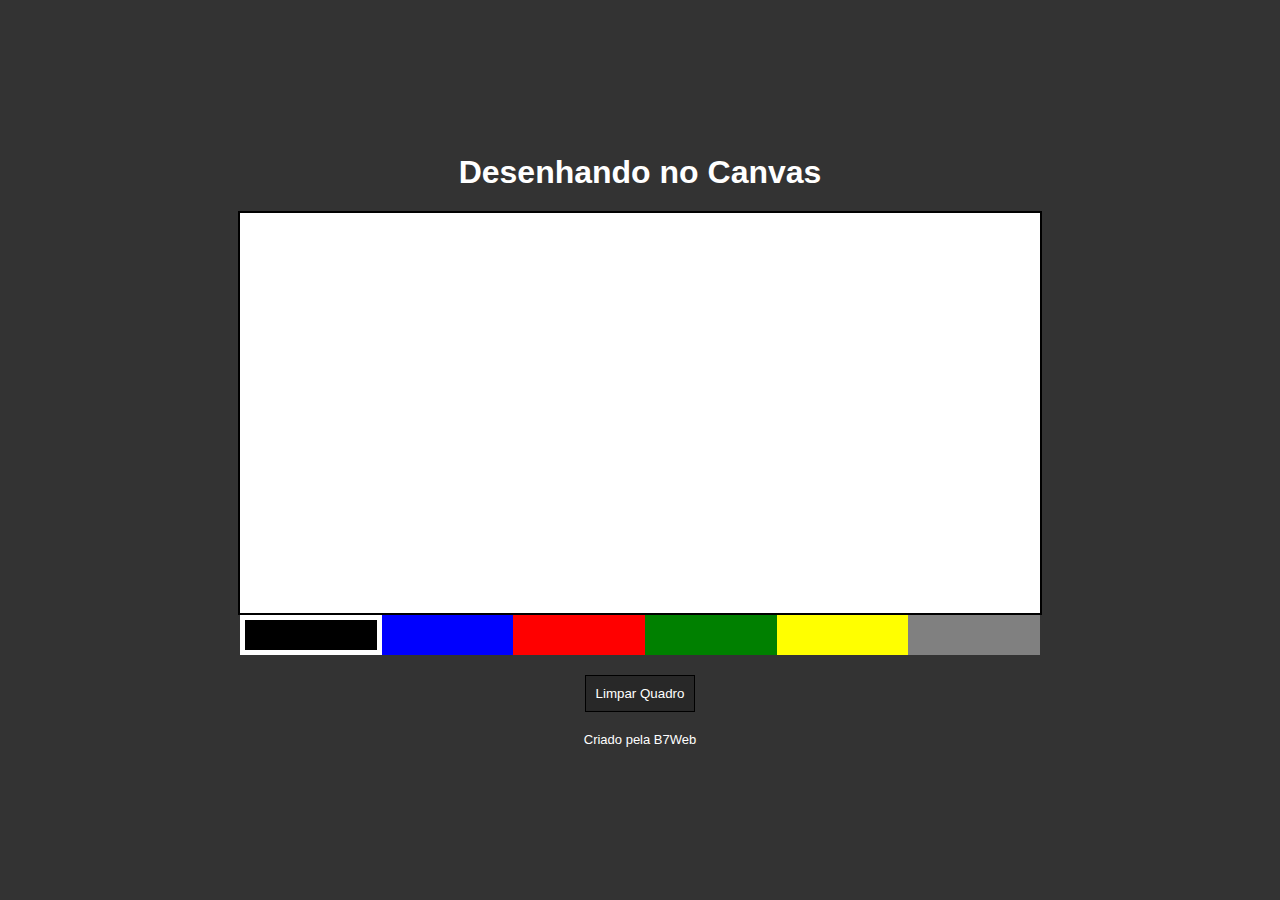
==== canvas-drawing/index.html @ 681258e8 "criando quadro de desenho e estilizando" ====
<!DOCTYPE html>
<html lang="pt">
<head>
    <meta charset="UTF-8">
    <meta http-equiv="X-UA-Compatible" content="IE=edge">
    <meta name="viewport" content="width=device-width, initial-scale=1.0">
    <title>Desenhando no Canvas</title>
    <link rel="stylesheet" href="style.css" />
</head>
<body>
    <h1>Desenhando no Canvas</h1>

    <canvas id="tela" width="800" height="400"></canvas>

    <div class="colorArea">
        <div data-color="black" style="background-color: black" class="color active"></div>
        <div data-color="blue" style="background-color: blue" class="color"></div>
        <div data-color="red" style="background-color: red" class="color"></div>
        <div data-color="green" style="background-color: green" class="color"></div>
        <div data-color="yellow" style="background-color: yellow" class="color"></div>
        <div data-color="gray" style="background-color: gray" class="color"></div>
    </div>

    <button class="clear">Limpar Quadro</button>

    <footer>Criado pela B7Web</footer>

    <script src="script.js"></script>
</body>
</html>
---- canvas-drawing/style.css ----
* {
    margin: 0;
    padding: 0;
    box-sizing: border-box;
}

body {
    display: flex;
    min-height: 100vh;
    justify-content: center;
    align-items: center;
    flex-direction: column;
    background-color: #333;
    font-family: Arial, Helvetica, sans-serif;
}

h1 {
    color: #FFF;
    margin-bottom: 20px;
}

#tela {
    border: 2px solid #000;
    background-color: #FFF;
    cursor: crosshair;
}

.colorArea {
    width: 800px;
    display: flex;
}
.color {
    flex: 1;
    height: 40px;
    cursor: pointer;
}
.color.active {
    border: 5px solid #FFF;
}

.clear {
    border: 1px solid #000;
    background-color: rgba(0, 0, 0, 0.2);
    color: #FFF;
    padding: 10px;
    margin-top: 20px;
    cursor: pointer;
}

footer {
    margin-top: 20px;
    color: #FFF;
    font-size: 13px;
}
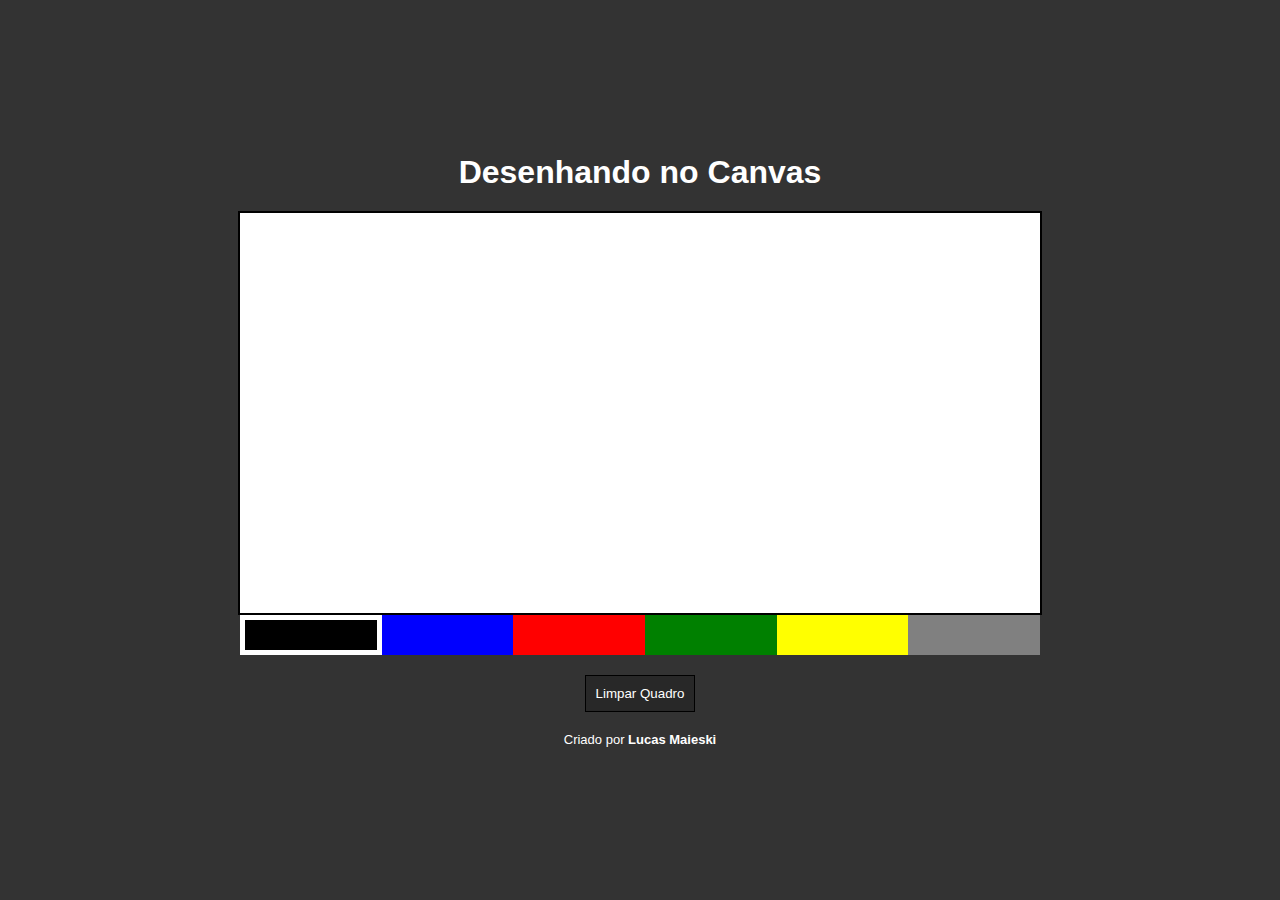
==== commit c8ae4e38: "editado rodapé" ====
--- a/canvas-drawing/index.html
+++ b/canvas-drawing/index.html
@@ -23,7 +23,7 @@
 
     <button class="clear">Limpar Quadro</button>
 
-    <footer>Criado pela B7Web</footer>
+    <footer>Criado por <strong>Lucas Maieski</strong></footer>
 
     <script src="script.js"></script>
 </body>
